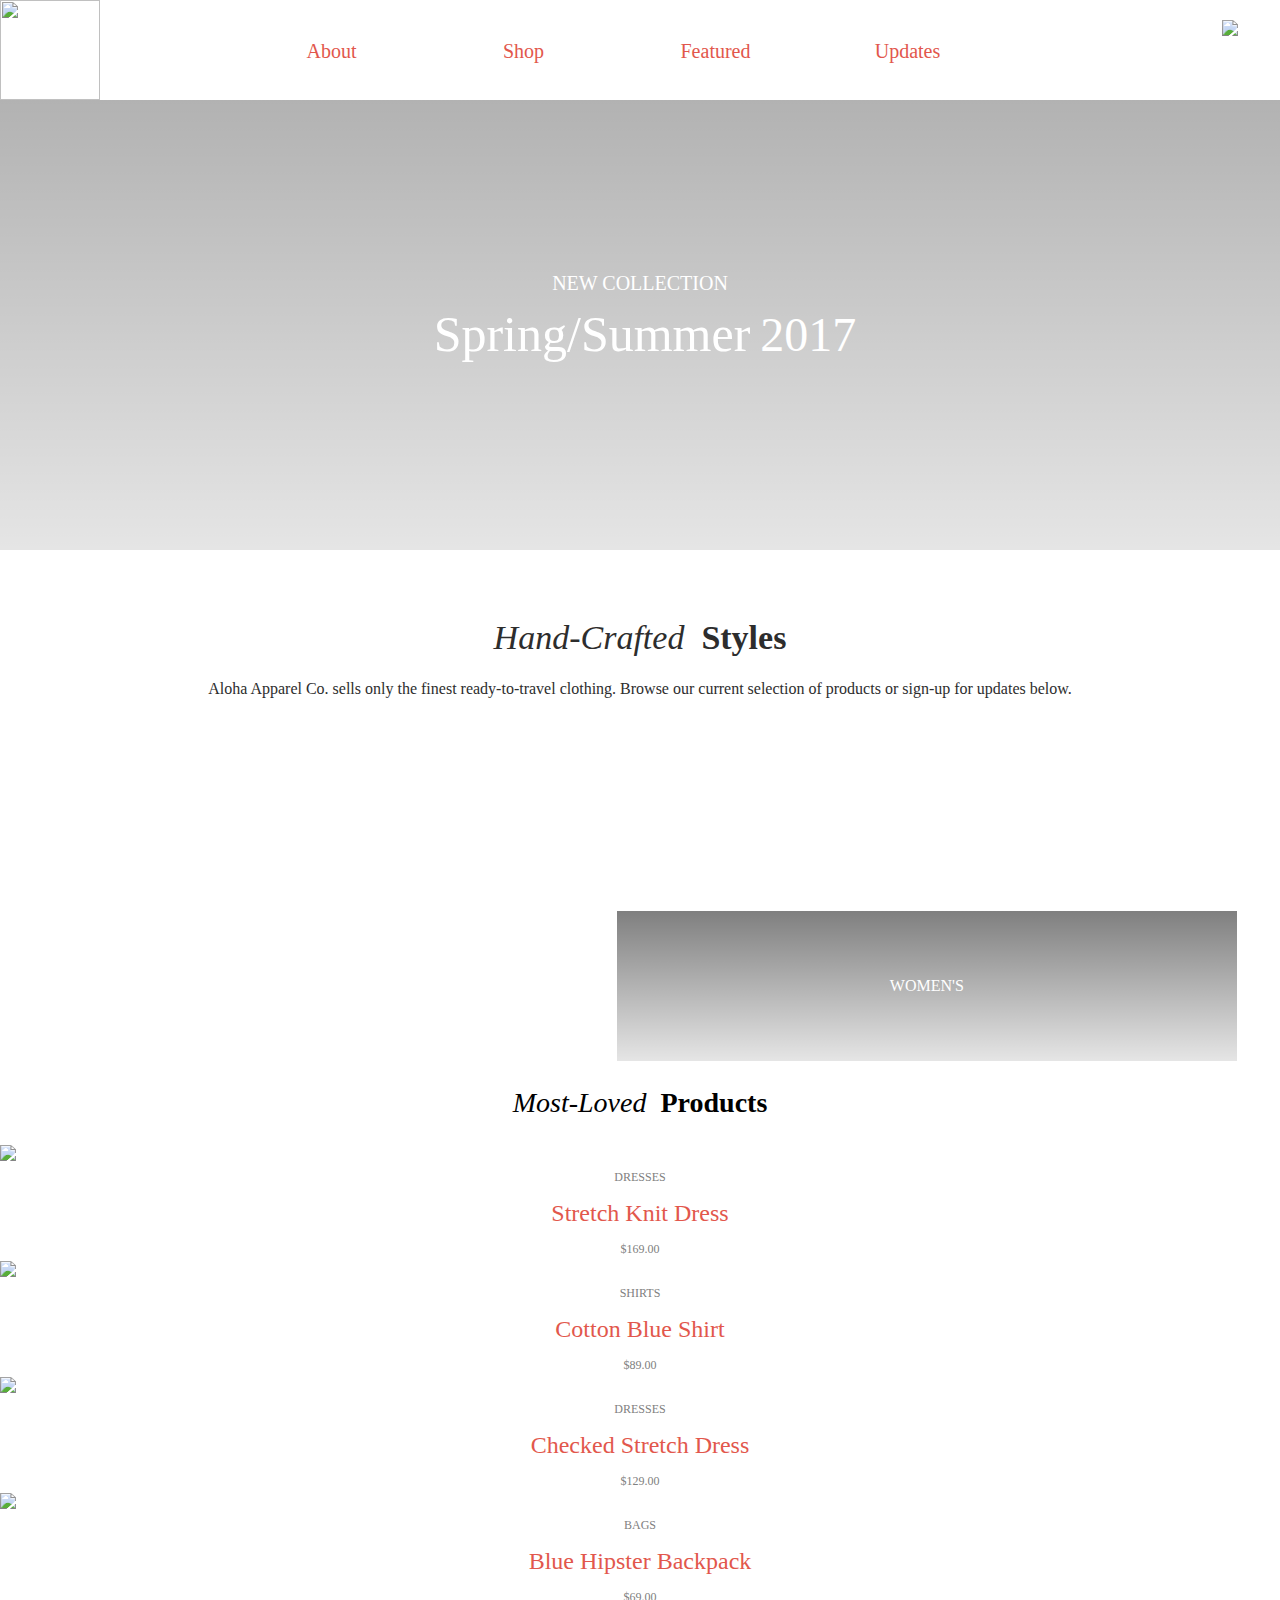
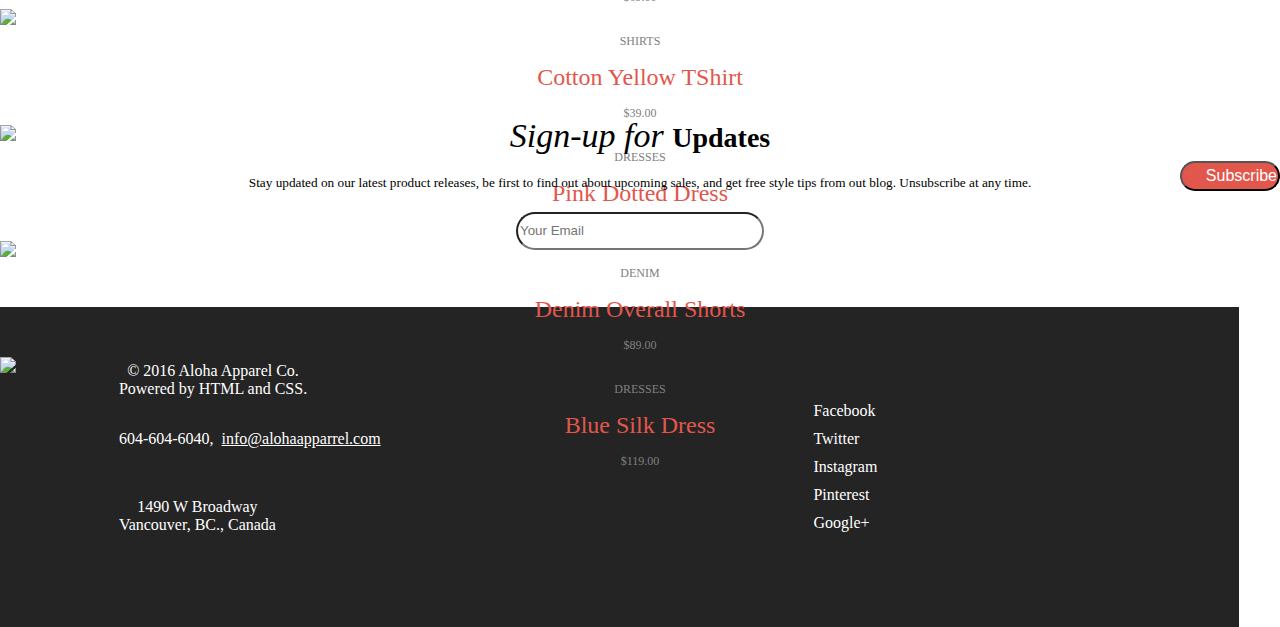
==== index.html @ d0848c4a "Aloha with js" ====
<!DOCTYPE html>

<!--    ('-.                            ('-. .-.   ('-.     
  ( OO ).-.                       ( OO )  /  ( OO ).-. 
  / . --. / ,--.      .-'),-----. ,--. ,--.  / . --. / 
  | \-.  \  |  |.-') ( OO'  .-.  '|  | |  |  | \-.  \  
.-'-'  |  | |  | OO )/   |  | |  ||   .|  |.-'-'  |  | 
 \| |_.'  | |  |`-' |\_) |  |\|  ||       | \| |_.'  | 
  |  .-.  |(|  '---.'  \ |  | |  ||  .-.  |  |  .-.  | 
  |  | |  | |      |    `'  '-'  '|  | |  |  |  | |  | 
  `--' `--' `------'      `-----' `--' `--'  `--' `--' -->
  
<html lang="en">
<head>
  <meta charset="UTF-8">
  <meta name="viewport" content="width=device-width, initial-scale=1.0">
  <meta http-equiv="X-UA-Compatible" content="ie=edge">
  <title>Aloha Supply Co.</title>
  <link href="style.css" rel="stylesheet" type="text/css">
  <link href="fonts/stylesheet.css" rel="stylesheet" type="text/css">
  <script src="https://use.fontawesome.com/11ee5a760a.js"></script>
  <link rel="stylesheet" href="https://unpkg.com/flickity@2/dist/flickity.css">
  
  <div class="flexcontainer">
    <div class="logothumbnail">
      <a href="#"><img src="images/aloha-logo.svg"></a>
    </div>
    <div class="table">
      <ul class="navi">    
        <li><a href="#handtextid">About</a></li>
        <li><a href="#titlepicsnav">Shop</a></li>
        <li><a href="#h3textnav">Featured</a></li>
        <li><a href="#footlink">Updates</a></li>
      </ul>
    </div>
    <div class="cart">
        <a href="#"><img src="images/cart-icon.svg"/></a>
    </div>
  </div>
<div class="container">
  <!-- <img src="images/banner-girl.png"> -->
  <h2>
    <span class="newcollection">NEW COLLECTION</span> 
    <div class="spring-summer-collection">
      <span class="spring-summer-font">Spring/Summer <br></span> 
      <span class="year">2017</span>
    </div>
  </h2>
</div>
<h1>
  <div class="handtext" id="handtextid">
    Hand-Crafted &nbsp;<span class="boldstyle"> Styles</span><br>
  </div>
  <p>Aloha Apparel Co. sells only the finest ready-to-travel clothing. Browse our current selection of products or sign-up for updates below.</p>   
</h1>
</head>

<body> <!-- links -->
<section class="titlepics" id="titlepicsnav"> 
  <div class="catalogue1-2">
    <div class="catalogue1">
      <p>MEN'S</p>
    </div>
    <div class="catalogue2container">
      <div class="catalogue2">
        <p>TRENDS</p>
      </div>
      <div class="catalogue2-1">
        <p>GLASSES</p>
      </div>
    </div>
  </div>
  <div class="catalogue3container"> 
    <div class="catalogue3">
      <p>SALE</p>
    </div> 
    <div class="catalogue3-1">
      <p>BAGS</p>
    </div>
  </div>
  <div class="catalogue1-1">
      <p>WOMEN'S</p>
  </div>
</section>  
<h3>
     <div class= "h3text" id="h3textnav">
          Most-Loved &nbsp;<span class="lovedprods"> Products</span>
    </div>
</h3>
 <div class="main-carousel"> 
      <div class= "carousel-cell">
          <img src="images/stretch-knit-dress.jpg">
          <P>DRESSES<br><span class="clothing">Stretch Knit Dress</span><br>$169.00</P>
      </div>
      <div class="carousel-cell">
          <img src="images/cotton-blue-shirt.jpg">
          <p>SHIRTS<br><span class="clothing">Cotton Blue Shirt</span><br>$89.00</p>
      </div>
      <div class="carousel-cell">
          <img src="images/checked-stretch-dress.jpg">
          <p>DRESSES<br><span class="clothing">Checked Stretch Dress</span><br>$129.00</p>
      </div>
      <div class="carousel-cell">
          <img src="images/blue-hipster-backpack.jpg"> 
          <p>BAGS<br><span class="clothing">Blue Hipster Backpack</span><br>$69.00</p>
      </div>
      <div class="carousel-cell">
        <img src="images/cotton-yellow-tshirt.jpg">
        <p>SHIRTS<br><span class="clothing">Cotton Yellow TShirt</span><br>$39.00</p>
      </div>
      <div class="carousel-cell">
        <img src="images/pink-dotted-dress.jpg"> 
        <p>DRESSES<br><span class="clothing">Pink Dotted Dress</span><br>$99.00</p>
      </div>
      <div class="carousel-cell">
        <img src="images/demin-overall-shorts.jpg">
        <p>DENIM<br><span class="clothing">Denim Overall Shorts</span><br>$89.00</p>
    </div>

    <div class="carousel-cell">
        <img src="images/blue-silk-dress.jpg"> 
        <p>DRESSES<br><span class="clothing">Blue Silk Dress</span><br>$119.00</p>
     </div>
    </div><!-- .main-carousel -->
<h5>
    <div class="h5container">
      <div class="h2-special-text">
      <span class="signup">Sign-up for </span><span class="update">Updates</span>
      </div>
      <p>Stay updated on our latest product releases, be first to find out about upcoming sales, and get free style tips from out blog. Unsubscribe at any time.</p>
    <form>
      <input type="text" name="your email" placeholder="Your Email"/>
    </form>
    <button type="submit">Subscribe</button> 
</h5>

<footer id="footlink">
  <!-- <section id="footlink"> -->
    <div class="other-footer">
      <p class="copywrite">&copy; 2016 Aloha Apparel Co. <br> Powered by HTML and CSS.</p><br>
      <p class="feet">604-604-6040, &nbsp;<a href="info@alohaapprrel.com">info@alohaapparrel.com</a></p><br>
      <p class="feet">1490 W Broadway <br> Vancouver, BC., Canada</p>
    </div>
  
    <ul class="find-us">  <!-- small logos -->
      <li><i class="fa fa-facebook" aria-hidden="true"></i><p class="smedia">Facebook</p><a href="#"></a></li>
      <li><i class="fa fa-twitter" aria-hidden="true"></i><p class="smedia">Twitter</p><a href="#"></a></li>
      <li><i class="fa fa-instagram" aria-hidden="true"></i><p class="smedia">Instagram</p><a href="#"></a></li>
      <li><i class="fa fa-pinterest" aria-hidden="true"></i><p class="smedia">Pinterest</p><a href="#"></a></li>
      <li><i class="fa fa-google-plus" aria-hidden="true"></i><p class="smedia">Google+</p><a href="#"><a></li>
    </ul>
  <!-- </section> -->
</footer>

  <script src="https://ajax.googleapis.com/ajax/libs/jquery/3.2.1/jquery.min.js"></script>
  <script src="https://unpkg.com/flickity@2/dist/flickity.pkgd.min.js"></script>
  <script src="script.js"></script>
  <script src="https://ajax.googleapis.com/ajax/libs/jquery/3.2.1/jquery.min.js"></script>
  <script src="smoothscroll.js"></script>
</body>


</html>
---- style.css ----
@font-face {
  font-family: 'Raleway';
  src: url('Raleway-LightItalic.eot');
  src: url('Raleway-LightItalic.eot?#iefix') format('embedded-opentype'),
      url('Raleway-LightItalic.woff2') format('woff2'),
      url('Raleway-LightItalic.ttf') format('truetype'),
      url('Raleway-LightItalic.svg#Raleway-LightItalic') format('svg');
  font-weight: 300;
  font-style: italic;
}

@font-face {
  font-family: 'Raleway';
  src: url('Raleway-Light.eot');
  src: url('Raleway-Light.eot?#iefix') format('embedded-opentype'),
      url('Raleway-Light.woff2') format('woff2'),
      url('Raleway-Light.ttf') format('truetype'),
      url('Raleway-Light.svg#Raleway-Light') format('svg');
  font-weight: 300;
  font-style: normal;
}

@font-face {
  font-family: 'Raleway';
  src: url('Raleway-Medium.eot');
  src: url('Raleway-Medium.eot?#iefix') format('embedded-opentype'),
      url('Raleway-Medium.woff2') format('woff2'),
      url('Raleway-Medium.ttf') format('truetype'),
      url('Raleway-Medium.svg#Raleway-Medium') format('svg');
  font-weight: 500;
  font-style: normal;
}

@font-face {
  font-family: 'Raleway';
  src: url('Raleway-MediumItalic.eot');
  src: url('Raleway-MediumItalic.eot?#iefix') format('embedded-opentype'),
      url('Raleway-MediumItalic.woff2') format('woff2'),
      url('Raleway-MediumItalic.ttf') format('truetype'),
      url('Raleway-MediumItalic.svg#Raleway-MediumItalic') format('svg');
  font-weight: 500;
  font-style: italic;
}

@font-face {
  font-family: 'Playfair Display';
  src: url('PlayfairDisplay-BoldItalic.eot');
  src: url('PlayfairDisplay-BoldItalic.eot?#iefix') format('embedded-opentype'),
      url('PlayfairDisplay-BoldItalic.woff2') format('woff2'),
      url('PlayfairDisplay-BoldItalic.ttf') format('truetype'),
      url('PlayfairDisplay-BoldItalic.svg#PlayfairDisplay-BoldItalic') format('svg');
  font-weight: bold;
  font-style: italic;
}

@font-face {
  font-family: 'Playfair Display';
  src: url('PlayfairDisplay-Italic.eot');
  src: url('PlayfairDisplay-Italic.eot?#iefix') format('embedded-opentype'),
      url('PlayfairDisplay-Italic.woff2') format('woff2'),
      url('PlayfairDisplay-Italic.ttf') format('truetype'),
      url('PlayfairDisplay-Italic.svg#PlayfairDisplay-Italic') format('svg');
  font-weight: normal;
  font-style: italic;
}

@font-face {
  font-family: 'Playfair Display';
  src: url('PlayfairDisplay-Regular.eot');
  src: url('PlayfairDisplay-Regular.eot?#iefix') format('embedded-opentype'),
      url('PlayfairDisplay-Regular.woff2') format('woff2'),
      url('PlayfairDisplay-Regular.ttf') format('truetype'),
      url('PlayfairDisplay-Regular.svg#PlayfairDisplay-Regular') format('svg');
  font-weight: normal;
  font-style: normal;
}

@font-face {
  font-family: 'Playfair Display';
  src: url('PlayfairDisplay-Bold.eot');
  src: url('PlayfairDisplay-Bold.eot?#iefix') format('embedded-opentype'),
      url('PlayfairDisplay-Bold.woff2') format('woff2'),
      url('PlayfairDisplay-Bold.ttf') format('truetype'),
      url('PlayfairDisplay-Bold.svg#PlayfairDisplay-Bold') format('svg');
  font-weight: bold;
  font-style: normal;
}

body {
  margin: 0;
  border: 0;
}

ul{
  list-style-type: none;
}

.flexcontainer{
    display: flex;
    justify-content: center;
    flex-direction: row;
    align-content: stretch;
    max-width: 599px;
    height: 150px;
    flex-shrink: 1;
    min-width: 300px;
  }

  .logothumbnail a {
    display: flex;
    padding: 0px;
    width: 150px;
    left: 0px;
    margin-right: 100px;
    position: absolute;
    margin-bottom: 10px;
  }
  
  
  .logothumbnail img{
    min-width: 100px;
    width: 100%;
    height: 100px;
    flex-shrink: 1;
    order: 1;
    padding: 0px;
    left: 0px;

  }

.cart img[src="images/cart-icon.svg"] {
  width: 80px;
  padding: 0px;
}


.flexcontainer .cart {
  display: flex;
  align-content: center;
  right: 0px;
  width: 100px;
  margin-left: 250px;
  position: absolute;
  margin-bottom: 10px;
}

.flexcontainer .table {
  display: flex;
  align-self: flex-end;
  justify-content: space-around;
  align-content: stretch;
  flex-grow: 1;
}

.table {
  display: flex;
  justify-content: space-around;
  align-content: stretch;
  align-items: center;
  width: 80%;
  flex-grow: 1;
  position: absolute;
}
  
.navi {
    display: flex;
    justify-content: space-around;
    text-align: center;
    list-style: none;
    padding: 0px;
    border: 0px;
    margin-bottom: 0px;
    max-width: 100%;
    flex-grow: 1;
    margin-top: 10px;
  }
  
.navi li {
    display: flex;
    justify-content: space-around;
    font-family: 'Raleway';
    font-weight: 500;
    font-style: bold;
    font-size: 20px;
    order: 2;
    margin: 10px;
    width: 30%;

  }
  .navi a{
    color:#e2574c;
    text-decoration: none;
  }

button {
  color: white;
  border-radius: 25px;
  background-color: #e2574c;
  width: 100px;
  position: absolute;
  font-size: 1rem;
  right: .01rem;
  padding: .25rem 1.5rem;
  text-align: center;
}

.titlepics {
  display: flex;
  max-width: 599px;
  max-height: auto;
  align-content: stretch;
  justify-content: stretch;
  align-items: stretch;
  flex-wrap: wrap;
  flex-direction: column;
}

.titlepics p {
  font-family: 'Raleway';
  font-weight: 500;
  font-style: bold;
  text-align: center;
  margin: 0;
  color: white;
}

.catalogue1 {
  background: linear-gradient(rgba(0, 0, 0, 0.5), rgba(0, 0, 0, 0.1)), 
             url(images/mens-category.jpg);
  background-size: cover;
  display: flex;
  align-items: center;
  justify-content: center;
  width: 100%;
  height: 150px;
  flex-grow: 1;
  margin-bottom: 5px;
}

.catalogue1-1 {
  background: linear-gradient(rgba(0, 0, 0, 0.5), rgba(0, 0, 0, 0.1)), 
            url(images/womens-category.jpg);
  background-size: cover;
  display: flex;
  justify-content: center;
  align-items: center;
  max-width: 100%;
  height: 150px;
  flex-grow: 1;
  margin-top: 5px;
}


.catalogue2container {
 display: flex;
 flex-direction: row;
 align-content: space-between;
 height: 150px;
}

.catalogue2 {
  background: linear-gradient(rgba(0, 0, 0, 0.5), rgba(0, 0, 0, 0.1)), 
        url(images/trends-category.jpg);
  background-size: cover;
  display: flex; 
  justify-content: center;
  align-items: center;
  margin-right: 5px;
  width: 100%;
  height: 100%;
  flex-grow: 1;
}

.catalogue2-1 {
  background: linear-gradient(rgba(0, 0, 0, 0.5), rgba(0, 0, 0, 0.1)), 
           url(images/glasses-category.jpg);
  background-size: cover;
  display: flex;
  justify-content: center;
  align-items: center;
  margin-left: 5px;
  width: 100%;
  height: 100%;
  flex-grow: 1;
}

.catalogue3container {
  display: flex;
  flex-direction: row;
  align-content: space-between;
  height: 150px;
  margin-top: 5px;

}

.catalogue3 {
  background: linear-gradient(rgba(0, 0, 0, 0.5), rgba(0, 0, 0, 0.1)), 
       url(images/sale-category.jpg);
  background-size: cover;
  display: flex; 
  justify-content: center;
  align-items: center;
  margin-right: 5px;
  width: 100%;
  height: 100%;

}

.catalogue3-1 {
  background: linear-gradient(rgba(0, 0, 0, 0.5), rgba(0, 0, 0, 0.1)), 
       url(images/bags-category.jpg);
  background-size: cover;
  display: flex;
  justify-content: center;
  align-items: center;
  margin-left: 5px;
  width: 100%;
  height: 100%;
}


.container {
  
  /* background: linear-gradient(rgba(0, 0, 0, 0.3), rgba(0, 0, 0, 0.3)); */
  background: linear-gradient(rgba(0, 0, 0, 0.3), rgba(0, 0, 0, 0.1)),
            url(images/banner-girl.png) no-repeat top center,  
            url(images/flower-bkgd.jpg);
  background-size: auto, 300px, cover;
  position: relative;
  display: flex;
  height: 450px;
  max-width: 1280px;
  flex-grow: 2;
  align-content: center;
  align-items: center;
  justify-content: center;
} 

/* .container img[src="images/banner-girl.png"] {
  height: 400px;
  min-width: 150px;
  margin-top: 50px;
  position: static;
} */

.container img {
  max-width: 20%;
  max-height: auto;
}

h1{
  display: flex;
  font-family: 'Playfair Display';
  font-weight: normal;
  font-style: italic;
  font-size: 28px;
  text-align: center;
  align-content: center;
  flex-direction: column;
  justify-content: center;
  margin: 0;
  flex-grow: 2;
  height: 200px;
  width: 100%;
}


.handtext {
  display: flex;
  text-align: center;
  justify-content: center;
  align-content: center;
  padding: 20px;
  color: #2d2d2d;
}


h2{
  display: flex;
  font-family: 'Raleway';
  font-weight: 300;
  font-style: bold;
  align-items: center;
  align-content: center;
  justify-content: center;
  flex-direction: column;
  position: absolute;
  padding: 35px;
  color: white;
  padding-top: 30px;
}

h2 .newcollection {
  display: flex;
  align-content: center;
  justify-content: center;
  font-size: 20px;
  font-weight: 500;
}


h3{
  font-family: 'Playfair Display';
    font-weight: normal;
    font-style: italic;
    text-align: center;
    font-size: 14px;
    line-height: 2;
}

 

.main-carousel {
  height: 500px;
  
}

.carousel-cell p {
  font-family: 'Raleway';
    font-weight: 300;
    font-style: bold;
    text-align: center;
    margin: 0;
    font-size: 12px;
    line-height: 2;
}

.h3text {
  display: flex;
  flex-direction: row;
  justify-content: center;
  font-size: 28px;

}

h3 .lovedprods{
  font-family: 'Playfair Display';
  font-weight: bold;
  font-style: normal;
}

h3 ul{
  display: flex;
  align-content: row;
  font-family: 'Raleway';
  font-weight: 300;
  font-style: normal;
  padding: 0px;
  max-width: 100%;
}

/* h3 ul img {
  max-width: 599px;
  max-height: auto;
} */


.spring-summer-collection {
  display: flex;
  flex-direction: column;
  justify-content: center;
  align-content: center;
}



.spring-summer-font{
    font-family: 'Playfair Display';
    font-weight: normal;
    font-style: normal;
    align-content: center;
    justify-content: center;
    padding: 10px;
    font-size: 2em;
}

h2 .year {
    text-align: center;
    font-family: 'Playfair Display';
    font-weight: normal;
    font-style: normal;
    align-content: center;
    justify-content: center;
    font-size: 2em;
}

.catalogue1, .catalogue2, .catalogue3, p{
  font-family: 'Raleway';
  font-weight: 500;
  font-style: bold;
  text-align: center;

}

p{
    font-family: 'Raleway';
    font-weight: 300;
    font-style: normal;
    text-align: center;
    margin: 0;
}

.boldstyle{
    font-family: 'Playfair Display';
    font-weight: bold;
    font-style: normal;
    font-size: 28px;
}

h1 p {
  font-size: 14px;
  line-height: 1.5em;
  color: #2d2d2d;
}

/* *{
  border-top: 1px solid black;
   border-bottom: 1px solid #ccc;
} */


h5{
    font-family: 'Playfair Display';
    font-weight: normal;
    font-style: italic;
    text-align: center;
    background-image: url(images/wave-bkgd.jpg); 
    background-size: cover;
    position: static;
    height: 250px;
    margin-top: 6px;
    margin-bottom: 6px;
    border: 0px;
}

.h5container {
  display: flex;
  flex-direction: column;
  align-content: center;
  justify-content: center;
  height: 250px;
  line-height: 2;
}

h5 .signup {
  font-family: 'Playfair Display';
  font-weight: bold;
  font-style: italic;
  font-weight: 300;
  font-size: 28px;
}

h5 .update{
  font-family: 'Playfair Display';
  font-weight: bold;
  font-style: normal;
  font-size: 28px;
}

h5 p{
  font-family: 'Raleway';
  font-weight: 300;
  font-style: normal;
}

input{
-webkit-border-radius: 50px;
-moz-border-radius: 50px;
border-radius: 50px;
width: 15rem;
height: 2rem;
margin-top: 15px;
}

.main-carousel p {
  font-family: 'Raleway';
    font-weight: 500;
    font-style: bold;
    text-align: center;
    margin: 0;
    font-size: 12px;
    color: grey;
}
.clothing{
    color:#e2574c;
    font-family: 'Playfair Display';
    font-weight: normal;
    font-style: normal;
    font-size: 24px;
  
}


.copywrite{
  display: flex;
  align-content: center;
  justify-content: center;
  margin: 0;
  border: 0;
}

.feet {
  display: flex;
  align-content: center;
  justify-content: center;
}

footer {
  display: flex;
  flex-direction: column;
  justify-content: center;
  align-items: center;
  background-color: #242424;
}

.find-us {
  display: flex;
  align-content: row;
  justify-content: space-between;
  color: white;
  margin-bottom: 50px;
}

.find-us li {
  display: flex;
  margin: 10px;
  align-content: center;
}

.other-footer {
  margin-top: 50px;
}

.other-footer p {
  color: white;
  font-family: 'Times New Roman', Times, serif;
  font-size: 16px;
}

.other-footer a {
  color: white;
}

.smedia {
  display: none;
}

@media screen and (min-width: 600px) {
  .flexcontainer {
    display: flex;
    align-items: center;
    max-width: 1239px;
    height: 100px;
    flex-shrink: 1;
    min-width: 600px;
  }

  .flexcontainer .logothumbnail img{
    min-width: 80px;
    width: 100%;
    height: 100px;
    flex-shrink: 1;
    order: 1;
    padding: 0px;
    left: 0px;
    top: 0px;
  }

  .logothumbnail a {
    top: 0px;
    width: 100px;
    margin-right: 50px;
    height: 30px;
  }

  .flexcontainer .cart {
    display: flex;
    align-content: center;
    justify-content: center;
    right: 0px;
    top: 0px;
    width: 100px;
    margin-left: 250px;
    position: absolute;
    margin-bottom: 10px;
    margin-top: 20px;
  }
  .cart img[src="images/cart-icon.svg"] {
    width: 60px;
  }

  .cart a {
    height: 40px;
  }

  .flexcontainer .table {
    top: 0px;
    width: 60%;
    margin-top: 20px;
  }
  
  
  .spring-summer-collection {
    width: 1239px;
    display: flex;
    justify-content: center;
    flex-direction: row;
    align-items: center;
  }
  .spring-summer-font{
    font-size: 50px;
    text-align: right;
  }

  .year {
        font-size: 100px;
        text-align: right;
    }
    .titlepics {
    display: flex;
    max-width: 1239px;
    max-height: auto;
    align-content: center;
    flex-direction: row;
    align-items: center;
    flex-wrap: wrap;
    white-space: nowrap;
 }

 .titlepics .catalogue1 {
  background-image: url(images/mens-category.jpg);
  background-size: cover;
  display: flex;
  justify-content: center;
  align-items: center;
  max-width: 49%;
  height: 150px;
  flex-grow: 1;
}



.catalogue1-1 {
  /* background-image: url(images/womens-category.jpg);
  background-size: cover;
  display: flex;
  justify-content: center;
  align-items: center; */
  max-width: 50%;
  height: 150px;
  flex-grow: 1;
}


.catalogue2container {
 display: flex;
 flex-direction: row;
 align-content: space-between;
 height: 150px;
 width: 50%;
 align-items: flex-start;
 margin-bottom: 6px;
 margin-left: 10px;
}

.catalogue2 {
  background-image: url(images/trends-category.jpg);
  background-size: cover;
  display: flex; 
  justify-content: center;
  align-items: center;
  width: 100%;
  height: 100%;
  flex-grow: 1;
}

.catalogue2-1 {
  background-image: url(images/glasses-category.jpg);
  background-size: cover;
  display: flex;
  justify-content: center;
  align-items: center;
  width: 100%;
  height: 100%;
  flex-grow: 1;
}

.catalogue1-2 {
  display: flex;
  flex-wrap: nowrap;
  justify-content: center;
  flex-direction: row;
  width: 100%;
}

.catalogue3container {
  display: flex;
  flex-direction: row;
  align-content: space-between;
  height: 150px;
  width: 49%;
  margin-right: 10px;

}

.catalogue3 {
  background-image: url(images/sale-category.jpg);
  background-size: cover;
  display: flex; 
  justify-content: center;
  align-items: center;
  width: 100%;
  height: 100%;
}

.catalogue3-1 {
  background-image: url(images/bags-category.jpg);
  background-size: cover;
  display: flex;
  justify-content: center;
  align-items: center;
  width: 100%;
  height: 100%;
}

h1 {
  font-size: 34px;
}

h1 p {
  font-size: 16px;
}

.boldstyle {
  font-size: 34px;
}

h5 .signup{
  font-size: 34px;
}



footer {
  display: flex;
  align-content: center;
  justify-content: space-around;
  flex-direction: row;
  max-width: 1239px;

}

.smedia {
  display: block;
}

.find-us {
  display: flex;
  flex-direction: column;
  justify-content: space-between;
  color: white;
  margin-bottom: 50px;
  margin-top: 50px;
  text-align: right;
  max-width: 1239px;
}

.other-footer {
  margin-bottom: 55px;
  margin-top: 55px;
  height: 160px;
  border: 0px;
  padding-bottom: 50px;
  margin-right: 100px;
}

.other-footer p {
  display: flex;
  justify-content: flex-start;
  padding-right: 50px;
  height: 50px;
  
}

.find-us li {
  margin: 5px;
}
 




@media screen and (min-width: 1240px) {

}}
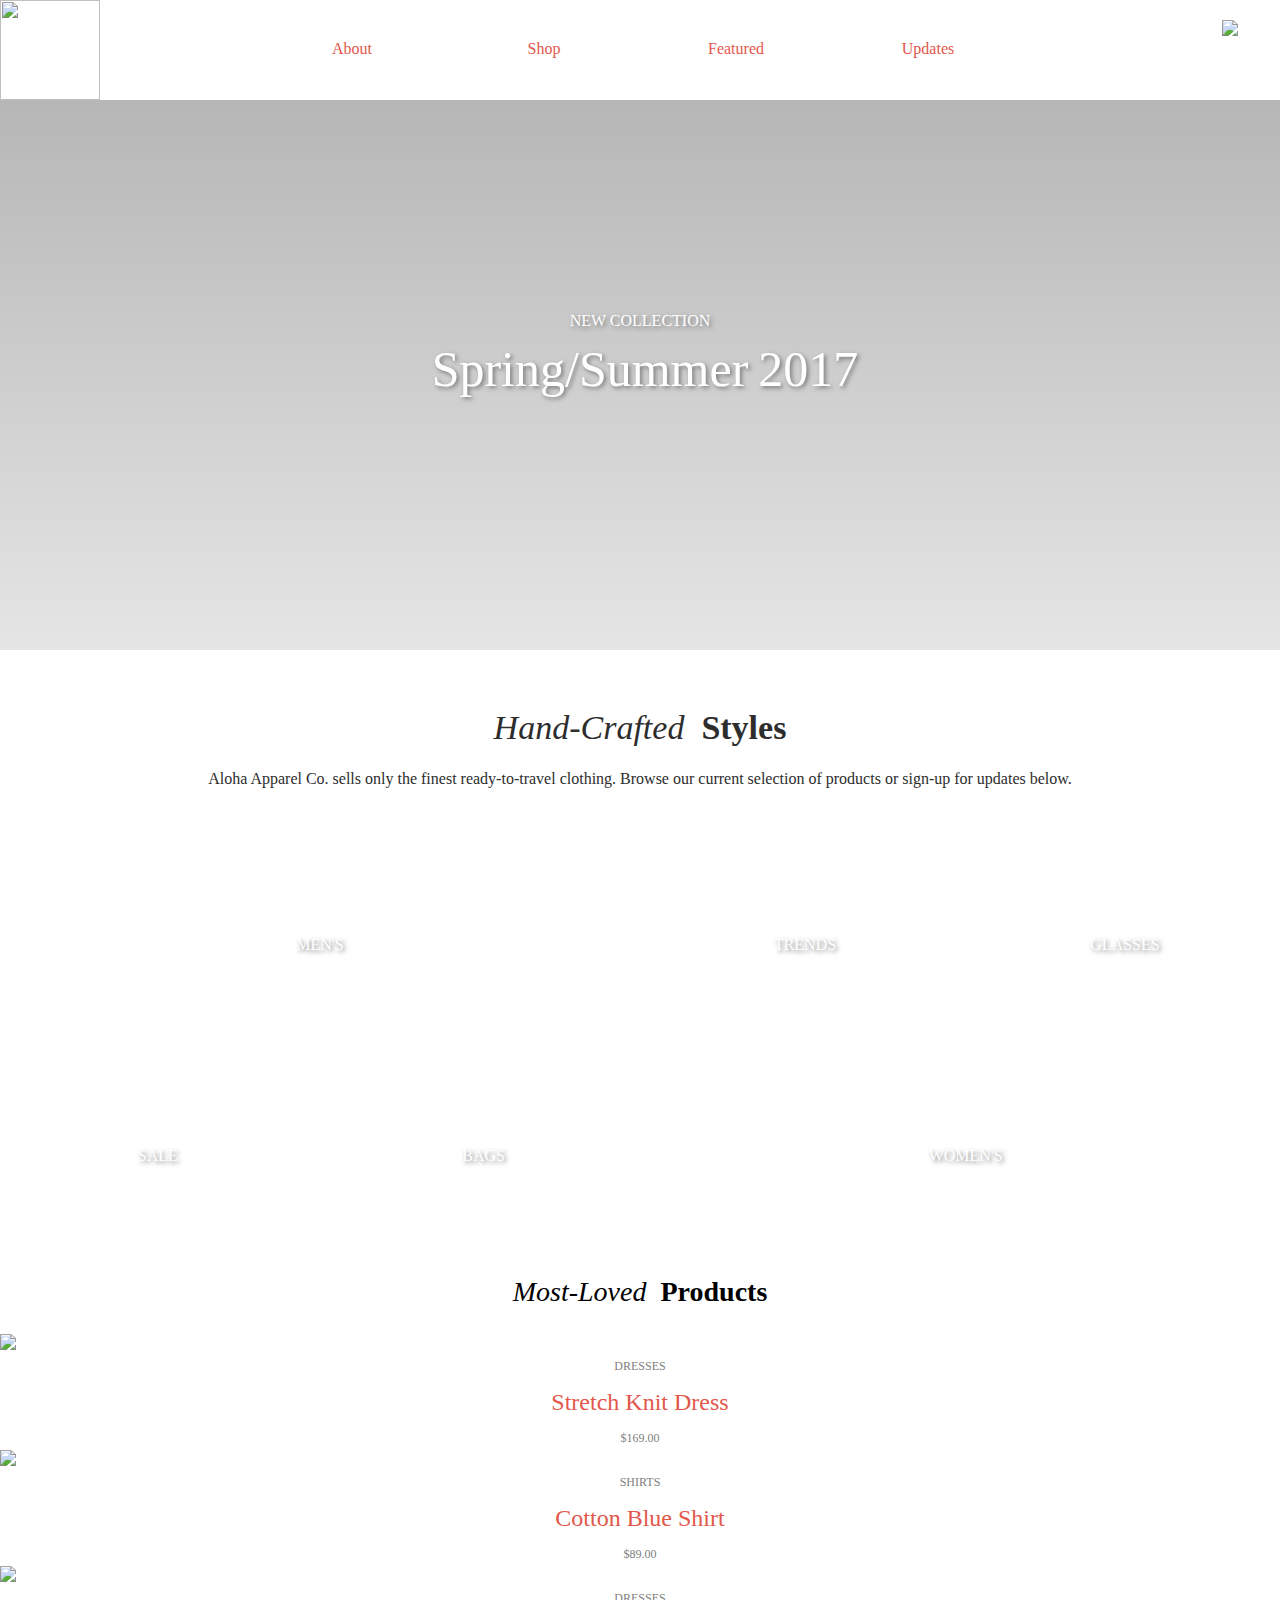
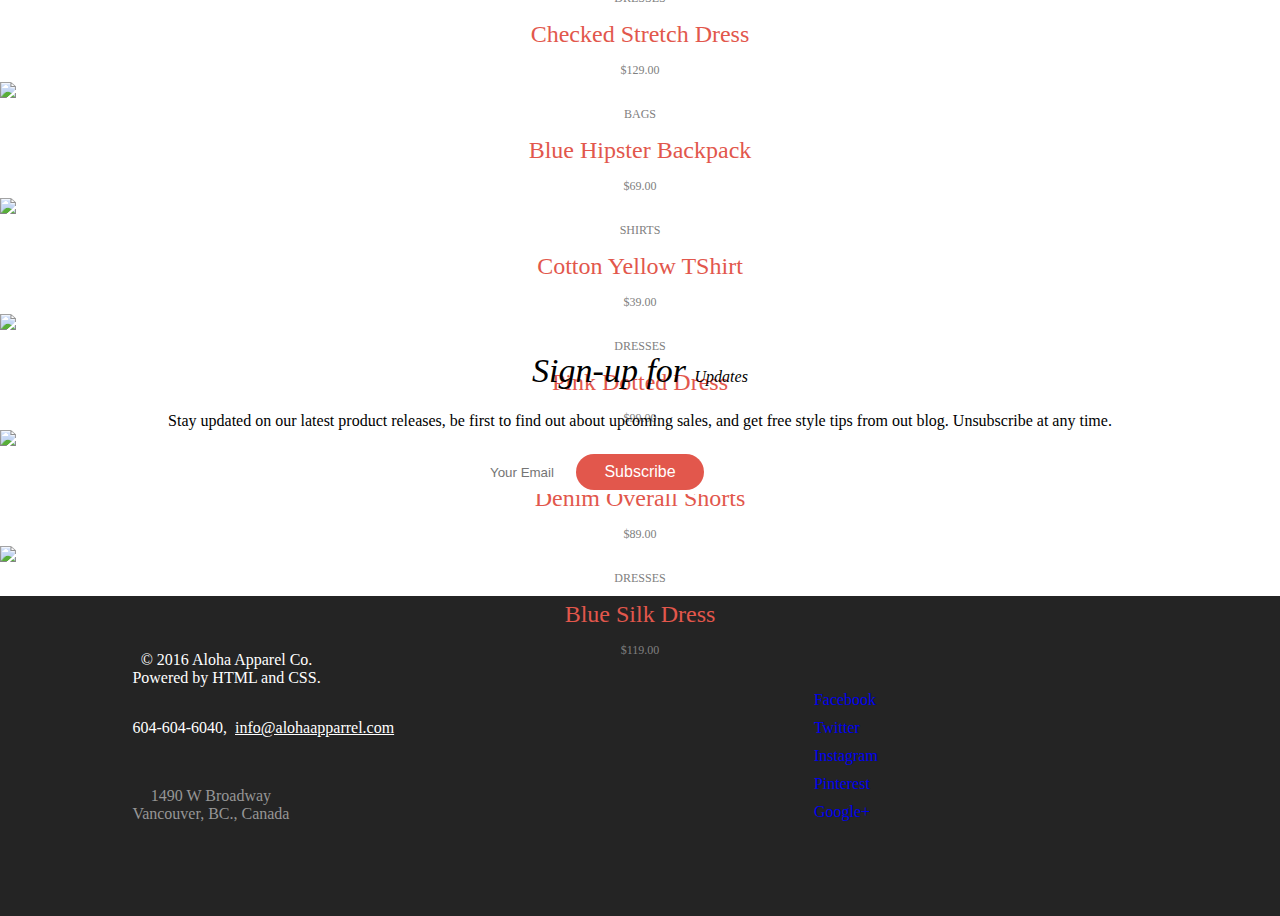
==== commit c778248d: "Touching up the scaling" ====
--- a/index.html
+++ b/index.html
@@ -21,34 +21,35 @@
   <script src="https://use.fontawesome.com/11ee5a760a.js"></script>
   <link rel="stylesheet" href="https://unpkg.com/flickity@2/dist/flickity.css">
   
-  <div class="flexcontainer">
+  <div class="flexcontainer" id="header-nav">
     <div class="logothumbnail">
       <a href="#"><img src="images/aloha-logo.svg"></a>
     </div>
     <div class="table">
       <ul class="navi">    
-        <li><a href="#handtextid">About</a></li>
-        <li><a href="#titlepicsnav">Shop</a></li>
-        <li><a href="#h3textnav">Featured</a></li>
-        <li><a href="#footlink">Updates</a></li>
+        <li><a href="#about">About</a></li>
+        <li><a href="#shop">Shop</a></li>
+        <li><a href="#featured">Featured</a></li>
+        <li><a href="#updates">Updates</a></li>
       </ul>
     </div>
     <div class="cart">
         <a href="#"><img src="images/cart-icon.svg"/></a>
     </div>
   </div>
+
 <div class="container">
   <!-- <img src="images/banner-girl.png"> -->
   <h2>
     <span class="newcollection">NEW COLLECTION</span> 
     <div class="spring-summer-collection">
       <span class="spring-summer-font">Spring/Summer <br></span> 
-      <span class="year">2017</span>
+      <span class="year" id="yearnav">2017</span>
     </div>
   </h2>
 </div>
 <h1>
-  <div class="handtext" id="handtextid">
+  <div class="handtext" id="about">
     Hand-Crafted &nbsp;<span class="boldstyle"> Styles</span><br>
   </div>
   <p>Aloha Apparel Co. sells only the finest ready-to-travel clothing. Browse our current selection of products or sign-up for updates below.</p>   
@@ -56,7 +57,7 @@
 </head>
 
 <body> <!-- links -->
-<section class="titlepics" id="titlepicsnav"> 
+<section class="titlepics" id="shop"> 
   <div class="catalogue1-2">
     <div class="catalogue1">
       <p>MEN'S</p>
@@ -70,6 +71,7 @@
       </div>
     </div>
   </div>
+<div class= "catalogue3-1-1">
   <div class="catalogue3container"> 
     <div class="catalogue3">
       <p>SALE</p>
@@ -78,12 +80,14 @@
       <p>BAGS</p>
     </div>
   </div>
-  <div class="catalogue1-1">
+    <div class="catalogue1-1" id="featuressmoothscroll">
       <p>WOMEN'S</p>
+    </div>
   </div>
+</div>
 </section>  
 <h3>
-     <div class= "h3text" id="h3textnav">
+     <div class= "h3text" id="featured">
           Most-Loved &nbsp;<span class="lovedprods"> Products</span>
     </div>
 </h3>
@@ -122,32 +126,35 @@
         <p>DRESSES<br><span class="clothing">Blue Silk Dress</span><br>$119.00</p>
      </div>
     </div><!-- .main-carousel -->
-<h5>
+    
+  <section class="updates" id="updates">
     <div class="h5container">
       <div class="h2-special-text">
       <span class="signup">Sign-up for </span><span class="update">Updates</span>
-      </div>
+    </div>
       <p>Stay updated on our latest product releases, be first to find out about upcoming sales, and get free style tips from out blog. Unsubscribe at any time.</p>
-    <form>
-      <input type="text" name="your email" placeholder="Your Email"/>
+    <form id="emailbox">
+      <input type="text" name="your email" id="enteremail" placeholder="Your Email"/>
+      <button type="submit" id="subbutton">Subscribe</button> 
     </form>
-    <button type="submit">Subscribe</button> 
-</h5>
+    <!-- <button type="submit">Subscribe</button>  -->
+  </section>
+  
 
 <footer id="footlink">
   <!-- <section id="footlink"> -->
     <div class="other-footer">
       <p class="copywrite">&copy; 2016 Aloha Apparel Co. <br> Powered by HTML and CSS.</p><br>
       <p class="feet">604-604-6040, &nbsp;<a href="info@alohaapprrel.com">info@alohaapparrel.com</a></p><br>
-      <p class="feet">1490 W Broadway <br> Vancouver, BC., Canada</p>
+      <p id="coloredfeet">1490 W Broadway <br> Vancouver, BC., Canada</p>
     </div>
   
     <ul class="find-us">  <!-- small logos -->
-      <li><i class="fa fa-facebook" aria-hidden="true"></i><p class="smedia">Facebook</p><a href="#"></a></li>
-      <li><i class="fa fa-twitter" aria-hidden="true"></i><p class="smedia">Twitter</p><a href="#"></a></li>
-      <li><i class="fa fa-instagram" aria-hidden="true"></i><p class="smedia">Instagram</p><a href="#"></a></li>
-      <li><i class="fa fa-pinterest" aria-hidden="true"></i><p class="smedia">Pinterest</p><a href="#"></a></li>
-      <li><i class="fa fa-google-plus" aria-hidden="true"></i><p class="smedia">Google+</p><a href="#"><a></li>
+      <li><a href="#"><i class="fa fa-facebook" aria-hidden="true"></i><p class="smedia">Facebook</p></a></li>
+      <li><a href="#"><i class="fa fa-twitter" aria-hidden="true"></i><p class="smedia">Twitter</p></a></li>
+      <li><a href="#"><i class="fa fa-instagram" aria-hidden="true"></i><p class="smedia">Instagram</p></a></li>
+      <li><a href="#"><i class="fa fa-pinterest" aria-hidden="true"></i><p class="smedia">Pinterest</p></a></li>
+      <li><a href="#"><i class="fa fa-google-plus" aria-hidden="true"></i><p class="smedia">Google+</p><a></li>
     </ul>
   <!-- </section> -->
 </footer>
--- a/style.css
+++ b/style.css
@@ -100,10 +100,16 @@
     justify-content: center;
     flex-direction: row;
     align-content: stretch;
-    max-width: 599px;
+    max-width: 100vw;
+    width: 100%;
     height: 150px;
     flex-shrink: 1;
     min-width: 300px;
+    position: fixed;
+    overflow: hidden;
+    background-color: white;
+    top: 0;
+    z-index: 10;
   }
 
   .logothumbnail a {
@@ -129,8 +135,8 @@
   }
 
 .cart img[src="images/cart-icon.svg"] {
-  width: 80px;
-  padding: 0px;
+  width: 70px;
+  padding-top: 20px;
 }
 
 
@@ -169,6 +175,7 @@
     list-style: none;
     padding: 0px;
     border: 0px;
+    border-top: 1px solid #999;
     margin-bottom: 0px;
     max-width: 100%;
     flex-grow: 1;
@@ -181,33 +188,24 @@
     font-family: 'Raleway';
     font-weight: 500;
     font-style: bold;
-    font-size: 20px;
+    font-size: 16px;
     order: 2;
     margin: 10px;
     width: 30%;
-
   }
   .navi a{
     color:#e2574c;
     text-decoration: none;
   }
 
-button {
-  color: white;
-  border-radius: 25px;
-  background-color: #e2574c;
-  width: 100px;
-  position: absolute;
-  font-size: 1rem;
-  right: .01rem;
-  padding: .25rem 1.5rem;
-  text-align: center;
-}
+  .navi a:hover  {
+    color: (rgba(0, 0, 0, 1.0), rgba(0, 0, 0, 1.0))
+  }
+
 
 .titlepics {
   display: flex;
   max-width: 599px;
-  max-height: auto;
   align-content: stretch;
   justify-content: stretch;
   align-items: stretch;
@@ -222,12 +220,14 @@
   text-align: center;
   margin: 0;
   color: white;
+  text-shadow: 2px 2px 4px hsla(0,0%,39%,.8)
 }
 
 .catalogue1 {
   background: linear-gradient(rgba(0, 0, 0, 0.5), rgba(0, 0, 0, 0.1)), 
              url(images/mens-category.jpg);
   background-size: cover;
+  background-position: center;
   display: flex;
   align-items: center;
   justify-content: center;
@@ -241,6 +241,7 @@
   background: linear-gradient(rgba(0, 0, 0, 0.5), rgba(0, 0, 0, 0.1)), 
             url(images/womens-category.jpg);
   background-size: cover;
+  background-position: center;
   display: flex;
   justify-content: center;
   align-items: center;
@@ -262,6 +263,7 @@
   background: linear-gradient(rgba(0, 0, 0, 0.5), rgba(0, 0, 0, 0.1)), 
         url(images/trends-category.jpg);
   background-size: cover;
+  background-position: center;
   display: flex; 
   justify-content: center;
   align-items: center;
@@ -275,6 +277,7 @@
   background: linear-gradient(rgba(0, 0, 0, 0.5), rgba(0, 0, 0, 0.1)), 
            url(images/glasses-category.jpg);
   background-size: cover;
+  background-position: center;
   display: flex;
   justify-content: center;
   align-items: center;
@@ -297,6 +300,7 @@
   background: linear-gradient(rgba(0, 0, 0, 0.5), rgba(0, 0, 0, 0.1)), 
        url(images/sale-category.jpg);
   background-size: cover;
+  background-position: center;
   display: flex; 
   justify-content: center;
   align-items: center;
@@ -310,6 +314,7 @@
   background: linear-gradient(rgba(0, 0, 0, 0.5), rgba(0, 0, 0, 0.1)), 
        url(images/bags-category.jpg);
   background-size: cover;
+  background-position: center;
   display: flex;
   justify-content: center;
   align-items: center;
@@ -323,30 +328,19 @@
   
   /* background: linear-gradient(rgba(0, 0, 0, 0.3), rgba(0, 0, 0, 0.3)); */
   background: linear-gradient(rgba(0, 0, 0, 0.3), rgba(0, 0, 0, 0.1)),
-            url(images/banner-girl.png) no-repeat top center,  
+            url(images/banner-girl.png) no-repeat top center, 
             url(images/flower-bkgd.jpg);
   background-size: auto, 300px, cover;
   position: relative;
   display: flex;
-  height: 450px;
-  max-width: 1280px;
+  height: 600px;
+  max-width: 2000px;
   flex-grow: 2;
   align-content: center;
   align-items: center;
   justify-content: center;
+  margin-top: 50px;
 } 
-
-/* .container img[src="images/banner-girl.png"] {
-  height: 400px;
-  min-width: 150px;
-  margin-top: 50px;
-  position: static;
-} */
-
-.container img {
-  max-width: 20%;
-  max-height: auto;
-}
 
 h1{
   display: flex;
@@ -371,6 +365,7 @@
   justify-content: center;
   align-content: center;
   padding: 20px;
+  padding-top: 0px;
   color: #2d2d2d;
 }
 
@@ -386,19 +381,21 @@
   flex-direction: column;
   position: absolute;
   padding: 35px;
+  padding-top: 55px;
   color: white;
-  padding-top: 30px;
-}
-
+  text-shadow: 2px 2px 4px hsla(0,0%,39%,.8)
+}
+
+/* new collection (spring/summer) */
 h2 .newcollection {
   display: flex;
   align-content: center;
   justify-content: center;
-  font-size: 20px;
+  font-size: 16px;
   font-weight: 500;
 }
 
-
+/* most loved products */
 h3{
   font-family: 'Playfair Display';
     font-weight: normal;
@@ -471,7 +468,7 @@
     align-content: center;
     justify-content: center;
     padding: 10px;
-    font-size: 2em;
+    font-size: 34px;
 }
 
 h2 .year {
@@ -481,7 +478,7 @@
     font-style: normal;
     align-content: center;
     justify-content: center;
-    font-size: 2em;
+    font-size: 34px;
 }
 
 .catalogue1, .catalogue2, .catalogue3, p{
@@ -519,15 +516,17 @@
 } */
 
 
-h5{
+.updates {
     font-family: 'Playfair Display';
     font-weight: normal;
     font-style: italic;
     text-align: center;
     background-image: url(images/wave-bkgd.jpg); 
     background-size: cover;
+    background-position: 100%, 100%;
+    background-repeat: no-repeat;
     position: static;
-    height: 250px;
+    height: 350px;
     margin-top: 6px;
     margin-bottom: 6px;
     border: 0px;
@@ -538,7 +537,7 @@
   flex-direction: column;
   align-content: center;
   justify-content: center;
-  height: 250px;
+  height: 350px;
   line-height: 2;
 }
 
@@ -562,15 +561,51 @@
   font-weight: 300;
   font-style: normal;
 }
-
-input{
+/* email-form */
+#emailbox {
+  display: flex;
+  justify-content:center;
+  align-content: center;
+  flex-direction: row;
+  max-width: 100%;
+}
+
+#enteremail {
 -webkit-border-radius: 50px;
 -moz-border-radius: 50px;
 border-radius: 50px;
-width: 15rem;
-height: 2rem;
+width: 50%;
+max-width: 300px;
+min-width: 250px;
+height: 2.5rem;
 margin-top: 15px;
-}
+position: absolute;
+border: 0;
+
+}
+
+input:focus{
+  outline: none;
+}
+
+#subbutton {
+  color: white;
+  border-radius: 25px;
+  background-color: #e2574c;
+  width: 8rem;
+  height: 2.2rem;
+  position: relative;
+  font-size: 1rem;
+  margin-top: 21px;
+  right: 0px;
+  border: 0;
+  bottom: 3.5px;
+}
+
+button:focus {
+  outline: none;
+}
+
 
 .main-carousel p {
   font-family: 'Raleway';
@@ -613,18 +648,28 @@
   background-color: #242424;
 }
 
+footer a:hover {
+  color:#e2574c;
+}
+
 .find-us {
   display: flex;
   align-content: row;
   justify-content: space-between;
   color: white;
   margin-bottom: 50px;
+  padding: 0px;
+}
+
+.find-us ul {
+  display: flex;
 }
 
 .find-us li {
   display: flex;
   margin: 10px;
   align-content: center;
+  flex-direction: row;
 }
 
 .other-footer {
@@ -641,6 +686,10 @@
   color: white;
 }
 
+#coloredfeet  {
+  color: #969696;
+}
+
 .smedia {
   display: none;
 }
@@ -649,7 +698,7 @@
   .flexcontainer {
     display: flex;
     align-items: center;
-    max-width: 1239px;
+    max-width: 2000px;
     height: 100px;
     flex-shrink: 1;
     min-width: 600px;
@@ -671,6 +720,10 @@
     width: 100px;
     margin-right: 50px;
     height: 30px;
+  }
+
+  .navi {
+    border-top: none;
   }
 
   .flexcontainer .cart {
@@ -687,6 +740,7 @@
   }
   .cart img[src="images/cart-icon.svg"] {
     width: 60px;
+    padding-top: 0px;
   }
 
   .cart a {
@@ -701,7 +755,7 @@
   
   
   .spring-summer-collection {
-    width: 1239px;
+    max-width: 1239px;
     display: flex;
     justify-content: center;
     flex-direction: row;
@@ -712,14 +766,14 @@
     text-align: right;
   }
 
-  .year {
-        font-size: 100px;
+  #yearnav {
+        font-size: 50px;
         text-align: right;
     }
     .titlepics {
     display: flex;
-    max-width: 1239px;
-    max-height: auto;
+    max-width: 1800px;
+    height: 25em;
     align-content: center;
     flex-direction: row;
     align-items: center;
@@ -733,21 +787,21 @@
   display: flex;
   justify-content: center;
   align-items: center;
-  max-width: 49%;
-  height: 150px;
+  max-width: 50%;
+  height: 200px;
   flex-grow: 1;
 }
 
 
 
-.catalogue1-1 {
-  /* background-image: url(images/womens-category.jpg);
-  background-size: cover;
-  display: flex;
-  justify-content: center;
-  align-items: center; */
-  max-width: 50%;
-  height: 150px;
+.titlepics .catalogue1-1 {
+  background-image: url(images/womens-category.jpg);
+  background-size: cover;
+  display: flex;
+  justify-content: center;
+  align-items: center;
+  width: 49%;
+  height: 200px;
   flex-grow: 1;
 }
 
@@ -756,11 +810,12 @@
  display: flex;
  flex-direction: row;
  align-content: space-between;
- height: 150px;
+ height: 200px;
  width: 50%;
  align-items: flex-start;
  margin-bottom: 6px;
  margin-left: 10px;
+ flex-grow: 1;
 }
 
 .catalogue2 {
@@ -793,13 +848,22 @@
   width: 100%;
 }
 
+.catalogue3-1-1 {
+  display: flex;
+  flex-wrap: nowrap;
+  justify-content: center;
+  flex-direction: row;
+  width: 100%;
+}
+
 .catalogue3container {
   display: flex;
   flex-direction: row;
   align-content: space-between;
-  height: 150px;
-  width: 49%;
+  height: 200px;
+  width: 50%;
   margin-right: 10px;
+  flex-grow:1;
 
 }
 
@@ -835,7 +899,8 @@
   font-size: 34px;
 }
 
-h5 .signup{
+
+ .signup{
   font-size: 34px;
 }
 
@@ -846,12 +911,12 @@
   align-content: center;
   justify-content: space-around;
   flex-direction: row;
-  max-width: 1239px;
+  max-width: 2000px;
 
 }
 
 .smedia {
-  display: block;
+  display: inline-block;
 }
 
 .find-us {
@@ -863,6 +928,7 @@
   margin-top: 50px;
   text-align: right;
   max-width: 1239px;
+  left: 0;
 }
 
 .other-footer {
@@ -892,4 +958,4 @@
 
 @media screen and (min-width: 1240px) {
 
-}}+  }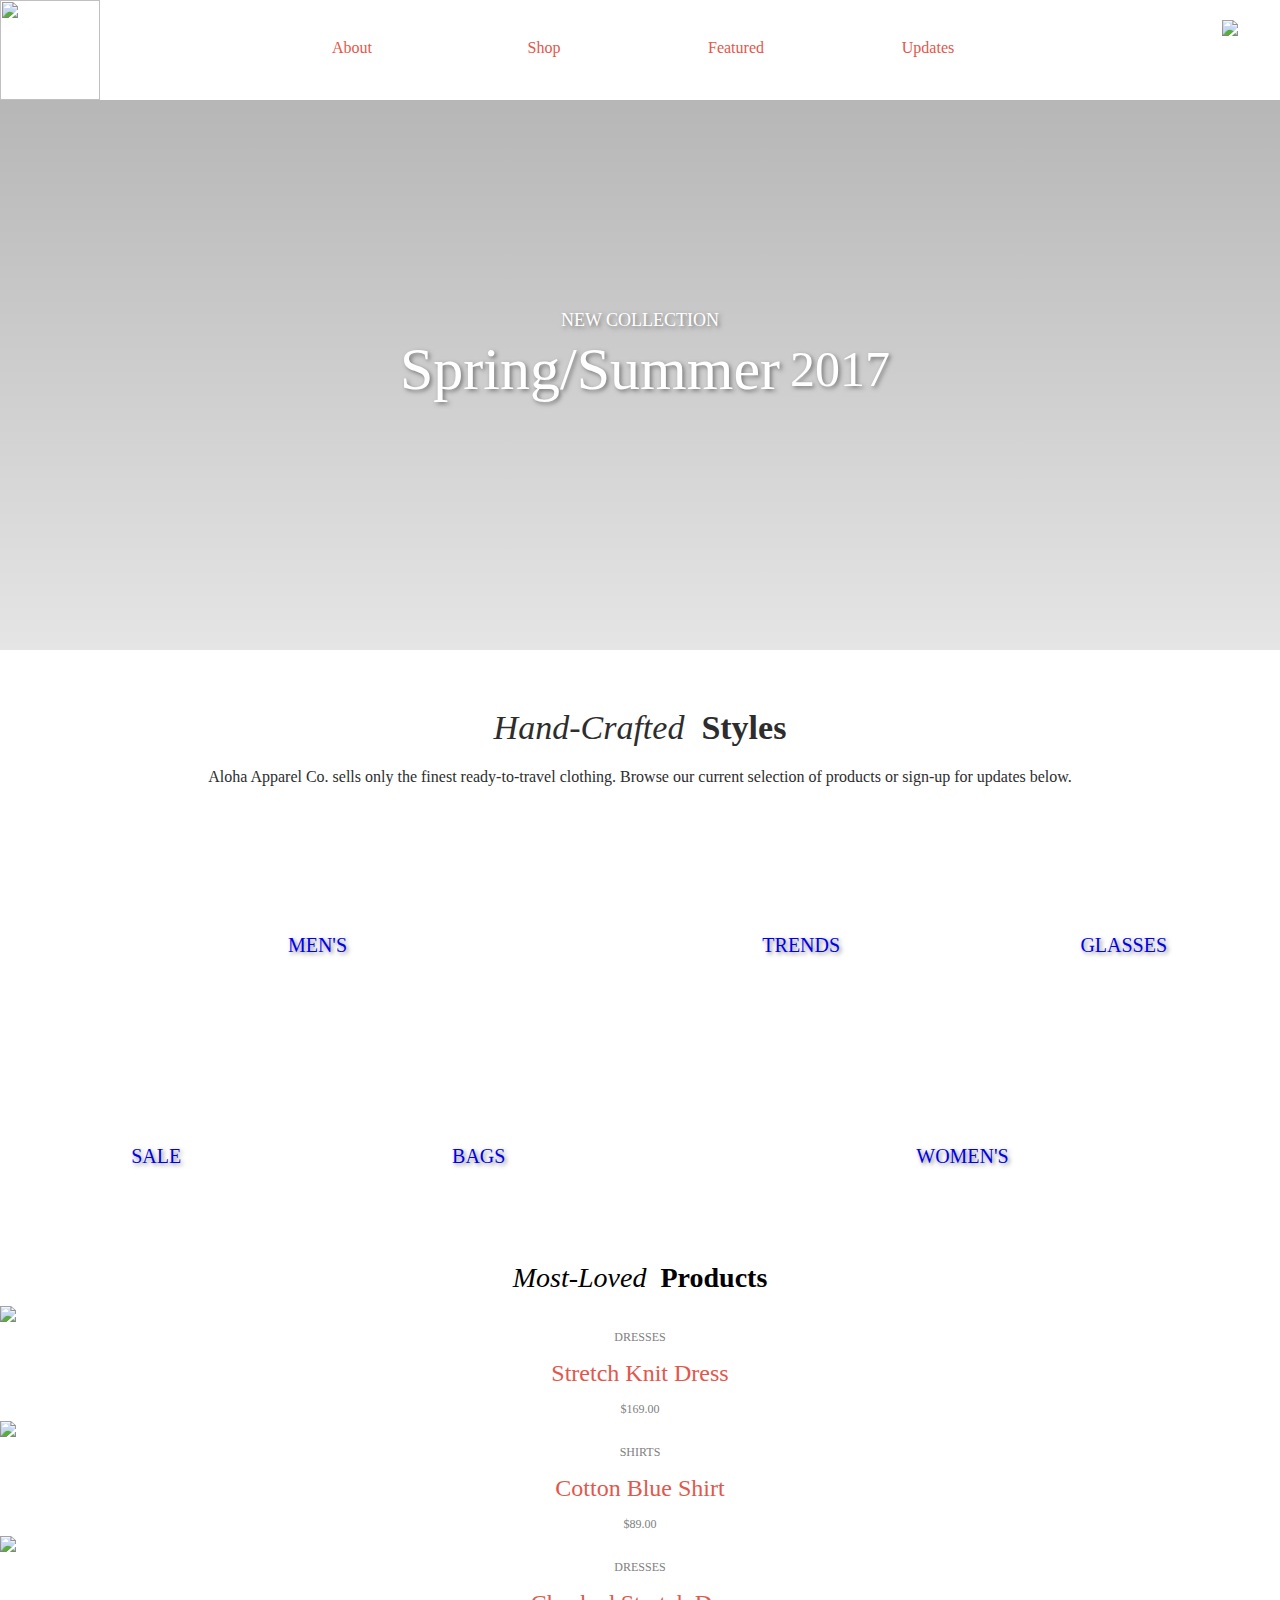
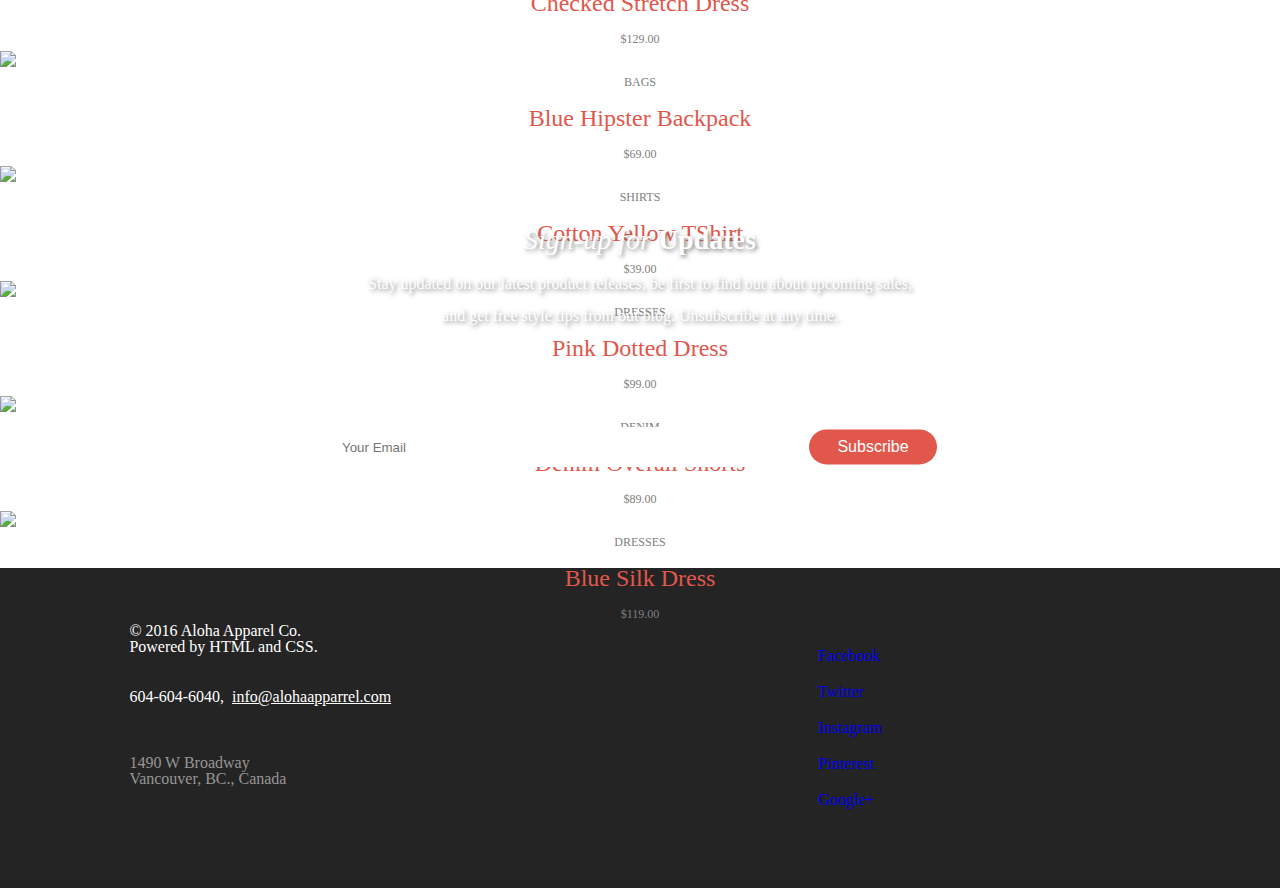
==== commit 7c0c6d41: "link hovers added and footer positioning altered" ====
--- a/index.html
+++ b/index.html
@@ -60,28 +60,28 @@
 <section class="titlepics" id="shop"> 
   <div class="catalogue1-2">
     <div class="catalogue1">
-      <p>MEN'S</p>
+      <p><a href="#">MEN'S</a></p>
     </div>
     <div class="catalogue2container">
       <div class="catalogue2">
-        <p>TRENDS</p>
+        <p><a href="#">TRENDS</a></p>
       </div>
       <div class="catalogue2-1">
-        <p>GLASSES</p>
+        <p><a href="#">GLASSES</a></p>
       </div>
     </div>
   </div>
 <div class= "catalogue3-1-1">
   <div class="catalogue3container"> 
     <div class="catalogue3">
-      <p>SALE</p>
+      <p><a href="#">SALE</a></p>
     </div> 
     <div class="catalogue3-1">
-      <p>BAGS</p>
+      <p><a href="#">BAGS</a></p>
     </div>
   </div>
     <div class="catalogue1-1" id="featuressmoothscroll">
-      <p>WOMEN'S</p>
+      <p><a href="#">WOMEN'S</a></p>
     </div>
   </div>
 </div>
@@ -130,9 +130,9 @@
   <section class="updates" id="updates">
     <div class="h5container">
       <div class="h2-special-text">
-      <span class="signup">Sign-up for </span><span class="update">Updates</span>
+      <span id="signup">Sign-up for </span><span id="update">Updates</span>
     </div>
-      <p>Stay updated on our latest product releases, be first to find out about upcoming sales, and get free style tips from out blog. Unsubscribe at any time.</p>
+      <p>Stay updated on our latest product releases, be first to find out about upcoming sales,<span class="csslinebreak"> and get free style tips from out blog. Unsubscribe at any time.</p></span>
     <form id="emailbox">
       <input type="text" name="your email" id="enteremail" placeholder="Your Email"/>
       <button type="submit" id="subbutton">Subscribe</button> 
@@ -150,11 +150,11 @@
     </div>
   
     <ul class="find-us">  <!-- small logos -->
-      <li><a href="#"><i class="fa fa-facebook" aria-hidden="true"></i><p class="smedia">Facebook</p></a></li>
-      <li><a href="#"><i class="fa fa-twitter" aria-hidden="true"></i><p class="smedia">Twitter</p></a></li>
-      <li><a href="#"><i class="fa fa-instagram" aria-hidden="true"></i><p class="smedia">Instagram</p></a></li>
-      <li><a href="#"><i class="fa fa-pinterest" aria-hidden="true"></i><p class="smedia">Pinterest</p></a></li>
-      <li><a href="#"><i class="fa fa-google-plus" aria-hidden="true"></i><p class="smedia">Google+</p><a></li>
+      <li><a href="#"><i class="fa fa-facebook" aria-hidden="true"></i><p class="smedia">&nbsp; Facebook</p></a></li>
+      <li><a href="#"><i class="fa fa-twitter" aria-hidden="true"></i><p class="smedia">&nbsp; Twitter</p></a></li>
+      <li><a href="#"><i class="fa fa-instagram" aria-hidden="true"></i><p class="smedia">&nbsp; Instagram</p></a></li>
+      <li><a href="#"><i class="fa fa-pinterest" aria-hidden="true"></i><p class="smedia">&nbsp; Pinterest</p></a></li>
+      <li><a href="#"><i class="fa fa-google-plus" aria-hidden="true"></i><p class="smedia">&nbsp; Google+</p><a></li>
     </ul>
   <!-- </section> -->
 </footer>
--- a/style.css
+++ b/style.css
@@ -1,94 +1,140 @@
+/* http://meyerweb.com/eric/tools/css/reset/ 
+   v2.0 | 20110126
+   License: none (public domain)
+*/
+
+html, body, div, span, applet, object, iframe,
+h1, h2, h3, h4, h5, h6, p, blockquote, pre,
+a, abbr, acronym, address, big, cite, code,
+del, dfn, em, img, ins, kbd, q, s, samp,
+small, strike, strong, sub, sup, tt, var,
+b, u, i, center,
+dl, dt, dd, ol, ul, li,
+fieldset, form, label, legend,
+table, caption, tbody, tfoot, thead, tr, th, td,
+article, aside, canvas, details, embed, 
+figure, figcaption, footer, header, hgroup, 
+menu, nav, output, ruby, section, summary,
+time, mark, audio, video {
+	margin: 0;
+	padding: 0;
+	border: 0;
+	font-size: 100%;
+	font: inherit;
+	vertical-align: baseline;
+}
+/* HTML5 display-role reset for older browsers */
+article, aside, details, figcaption, figure, 
+footer, header, hgroup, menu, nav, section {
+	display: block;
+}
+body {
+	line-height: 1;
+}
+ol, ul {
+	list-style: none;
+}
+blockquote, q {
+	quotes: none;
+}
+blockquote:before, blockquote:after,
+q:before, q:after {
+	content: '';
+	content: none;
+}
+table {
+	border-collapse: collapse;
+	border-spacing: 0;
+}
+
+/* end of css reset */
+
 @font-face {
   font-family: 'Raleway';
-  src: url('Raleway-LightItalic.eot');
-  src: url('Raleway-LightItalic.eot?#iefix') format('embedded-opentype'),
-      url('Raleway-LightItalic.woff2') format('woff2'),
-      url('Raleway-LightItalic.ttf') format('truetype'),
-      url('Raleway-LightItalic.svg#Raleway-LightItalic') format('svg');
+  src: url('fonts/Raleway-LightItalic.eot');
+  src: url('fonts/Raleway-LightItalic.eot?#iefix') format('embedded-opentype'),
+      url('fonts/Raleway-LightItalic.woff2') format('woff2'),
+      url('fonts/Raleway-LightItalic.ttf') format('truetype'),
+      url('fonts/Raleway-LightItalic.svg#Raleway-LightItalic') format('svg');
   font-weight: 300;
   font-style: italic;
 }
 
 @font-face {
   font-family: 'Raleway';
-  src: url('Raleway-Light.eot');
-  src: url('Raleway-Light.eot?#iefix') format('embedded-opentype'),
-      url('Raleway-Light.woff2') format('woff2'),
-      url('Raleway-Light.ttf') format('truetype'),
-      url('Raleway-Light.svg#Raleway-Light') format('svg');
+  src: url('fonts/Raleway-Light.eot');
+  src: url('fonts/Raleway-Light.eot?#iefix') format('embedded-opentype'),
+      url('fonts/Raleway-Light.woff2') format('woff2'),
+      url('fonts/Raleway-Light.ttf') format('truetype'),
+      url('fonts/Raleway-Light.svg#Raleway-Light') format('svg');
   font-weight: 300;
   font-style: normal;
 }
 
 @font-face {
   font-family: 'Raleway';
-  src: url('Raleway-Medium.eot');
-  src: url('Raleway-Medium.eot?#iefix') format('embedded-opentype'),
-      url('Raleway-Medium.woff2') format('woff2'),
-      url('Raleway-Medium.ttf') format('truetype'),
-      url('Raleway-Medium.svg#Raleway-Medium') format('svg');
+  src: url('fonts/Raleway-Medium.eot');
+  src: url('fonts/Raleway-Medium.eot?#iefix') format('embedded-opentype'),
+      url('fonts/Raleway-Medium.woff2') format('woff2'),
+      url('fonts/Raleway-Medium.ttf') format('truetype'),
+      url('fonts/Raleway-Medium.svg#Raleway-Medium') format('svg');
   font-weight: 500;
   font-style: normal;
 }
 
 @font-face {
   font-family: 'Raleway';
-  src: url('Raleway-MediumItalic.eot');
-  src: url('Raleway-MediumItalic.eot?#iefix') format('embedded-opentype'),
-      url('Raleway-MediumItalic.woff2') format('woff2'),
-      url('Raleway-MediumItalic.ttf') format('truetype'),
-      url('Raleway-MediumItalic.svg#Raleway-MediumItalic') format('svg');
+  src: url('fonts/Raleway-MediumItalic.eot');
+  src: url('fonts/Raleway-MediumItalic.eot?#iefix') format('embedded-opentype'),
+      url('fonts/Raleway-MediumItalic.woff2') format('woff2'),
+      url('fonts/Raleway-MediumItalic.ttf') format('truetype'),
+      url('fonts/Raleway-MediumItalic.svg#Raleway-MediumItalic') format('svg');
   font-weight: 500;
   font-style: italic;
 }
 
 @font-face {
   font-family: 'Playfair Display';
-  src: url('PlayfairDisplay-BoldItalic.eot');
-  src: url('PlayfairDisplay-BoldItalic.eot?#iefix') format('embedded-opentype'),
-      url('PlayfairDisplay-BoldItalic.woff2') format('woff2'),
-      url('PlayfairDisplay-BoldItalic.ttf') format('truetype'),
-      url('PlayfairDisplay-BoldItalic.svg#PlayfairDisplay-BoldItalic') format('svg');
+  src: url('fonts/PlayfairDisplay-BoldItalic.eot');
+  src: url('fonts/PlayfairDisplay-BoldItalic.eot?#iefix') format('embedded-opentype'),
+      url('fonts/PlayfairDisplay-BoldItalic.woff2') format('woff2'),
+      url('fonts/PlayfairDisplay-BoldItalic.ttf') format('truetype'),
+      url('fonts/PlayfairDisplay-BoldItalic.svg#PlayfairDisplay-BoldItalic') format('svg');
   font-weight: bold;
   font-style: italic;
 }
 
 @font-face {
   font-family: 'Playfair Display';
-  src: url('PlayfairDisplay-Italic.eot');
-  src: url('PlayfairDisplay-Italic.eot?#iefix') format('embedded-opentype'),
-      url('PlayfairDisplay-Italic.woff2') format('woff2'),
-      url('PlayfairDisplay-Italic.ttf') format('truetype'),
-      url('PlayfairDisplay-Italic.svg#PlayfairDisplay-Italic') format('svg');
+  src: url('fonts/PlayfairDisplay-Italic.eot');
+  src: url('fonts/PlayfairDisplay-Italic.eot?#iefix') format('embedded-opentype'),
+      url('fonts/PlayfairDisplay-Italic.woff2') format('woff2'),
+      url('fonts/PlayfairDisplay-Italic.ttf') format('truetype'),
+      url('fonts/PlayfairDisplay-Italic.svg#PlayfairDisplay-Italic') format('svg');
   font-weight: normal;
   font-style: italic;
 }
 
 @font-face {
   font-family: 'Playfair Display';
-  src: url('PlayfairDisplay-Regular.eot');
-  src: url('PlayfairDisplay-Regular.eot?#iefix') format('embedded-opentype'),
-      url('PlayfairDisplay-Regular.woff2') format('woff2'),
-      url('PlayfairDisplay-Regular.ttf') format('truetype'),
-      url('PlayfairDisplay-Regular.svg#PlayfairDisplay-Regular') format('svg');
+  src: url('fonts/PlayfairDisplay-Regular.eot');
+  src: url('fonts/PlayfairDisplay-Regular.eot?#iefix') format('embedded-opentype'),
+      url('fonts/PlayfairDisplay-Regular.woff2') format('woff2'),
+      url('fonts/PlayfairDisplay-Regular.ttf') format('truetype'),
+      url('fonts/PlayfairDisplay-Regular.svg#PlayfairDisplay-Regular') format('svg');
   font-weight: normal;
   font-style: normal;
 }
 
 @font-face {
   font-family: 'Playfair Display';
-  src: url('PlayfairDisplay-Bold.eot');
-  src: url('PlayfairDisplay-Bold.eot?#iefix') format('embedded-opentype'),
-      url('PlayfairDisplay-Bold.woff2') format('woff2'),
-      url('PlayfairDisplay-Bold.ttf') format('truetype'),
-      url('PlayfairDisplay-Bold.svg#PlayfairDisplay-Bold') format('svg');
+  src: url('fonts/PlayfairDisplay-Bold.eot');
+  src: url('fonts/PlayfairDisplay-Bold.eot?#iefix') format('embedded-opentype'),
+      url('fonts/PlayfairDisplay-Bold.woff2') format('woff2'),
+      url('fonts/PlayfairDisplay-Bold.ttf') format('truetype'),
+      url('fonts/PlayfairDisplay-Bold.svg#PlayfairDisplay-Bold') format('svg');
   font-weight: bold;
   font-style: normal;
-}
-
-body {
-  margin: 0;
-  border: 0;
 }
 
 ul{
@@ -135,7 +181,7 @@
   }
 
 .cart img[src="images/cart-icon.svg"] {
-  width: 70px;
+  width: 65px;
   padding-top: 20px;
 }
 
@@ -199,7 +245,7 @@
   }
 
   .navi a:hover  {
-    color: (rgba(0, 0, 0, 1.0), rgba(0, 0, 0, 1.0))
+    color: #b64036;
   }
 
 
@@ -211,6 +257,17 @@
   align-items: stretch;
   flex-wrap: wrap;
   flex-direction: column;
+}
+
+.titlepics a{
+  text-decoration: none;
+}
+a:visited {
+  color: white;
+}
+
+.titlepics a:hover {
+  color: rgb(247, 223, 186)
 }
 
 .titlepics p {
@@ -224,7 +281,7 @@
 }
 
 .catalogue1 {
-  background: linear-gradient(rgba(0, 0, 0, 0.5), rgba(0, 0, 0, 0.1)), 
+  background: linear-gradient(rgba(0, 0, 0, 0.1), rgba(0, 0, 0, 0.1)), 
              url(images/mens-category.jpg);
   background-size: cover;
   background-position: center;
@@ -238,7 +295,7 @@
 }
 
 .catalogue1-1 {
-  background: linear-gradient(rgba(0, 0, 0, 0.5), rgba(0, 0, 0, 0.1)), 
+  background: linear-gradient(rgba(0, 0, 0, 0.1), rgba(0, 0, 0, 0.1)), 
             url(images/womens-category.jpg);
   background-size: cover;
   background-position: center;
@@ -260,7 +317,7 @@
 }
 
 .catalogue2 {
-  background: linear-gradient(rgba(0, 0, 0, 0.5), rgba(0, 0, 0, 0.1)), 
+  background: linear-gradient(rgba(0, 0, 0, 0.1), rgba(0, 0, 0, 0.1)), 
         url(images/trends-category.jpg);
   background-size: cover;
   background-position: center;
@@ -274,7 +331,7 @@
 }
 
 .catalogue2-1 {
-  background: linear-gradient(rgba(0, 0, 0, 0.5), rgba(0, 0, 0, 0.1)), 
+  background: linear-gradient(rgba(0, 0, 0, 0.1), rgba(0, 0, 0, 0.1)), 
            url(images/glasses-category.jpg);
   background-size: cover;
   background-position: center;
@@ -297,7 +354,7 @@
 }
 
 .catalogue3 {
-  background: linear-gradient(rgba(0, 0, 0, 0.5), rgba(0, 0, 0, 0.1)), 
+  background: linear-gradient(rgba(0, 0, 0, 0.1), rgba(0, 0, 0, 0.1)), 
        url(images/sale-category.jpg);
   background-size: cover;
   background-position: center;
@@ -311,7 +368,7 @@
 }
 
 .catalogue3-1 {
-  background: linear-gradient(rgba(0, 0, 0, 0.5), rgba(0, 0, 0, 0.1)), 
+  background: linear-gradient(rgba(0, 0, 0, 0.1), rgba(0, 0, 0, 0.1)), 
        url(images/bags-category.jpg);
   background-size: cover;
   background-position: center;
@@ -325,11 +382,10 @@
 
 
 .container {
-  
-  /* background: linear-gradient(rgba(0, 0, 0, 0.3), rgba(0, 0, 0, 0.3)); */
   background: linear-gradient(rgba(0, 0, 0, 0.3), rgba(0, 0, 0, 0.1)),
-            url(images/banner-girl.png) no-repeat top center, 
+            url(images/banner-girl.png) no-repeat  center 100px, 
             url(images/flower-bkgd.jpg);
+            
   background-size: auto, 300px, cover;
   position: relative;
   display: flex;
@@ -445,22 +501,12 @@
   padding: 0px;
   max-width: 100%;
 }
-
-/* h3 ul img {
-  max-width: 599px;
-  max-height: auto;
-} */
-
-
 .spring-summer-collection {
   display: flex;
   flex-direction: column;
   justify-content: center;
   align-content: center;
 }
-
-
-
 .spring-summer-font{
     font-family: 'Playfair Display';
     font-weight: normal;
@@ -509,13 +555,6 @@
   line-height: 1.5em;
   color: #2d2d2d;
 }
-
-/* *{
-  border-top: 1px solid black;
-   border-bottom: 1px solid #ccc;
-} */
-
-
 .updates {
     font-family: 'Playfair Display';
     font-weight: normal;
@@ -530,6 +569,9 @@
     margin-top: 6px;
     margin-bottom: 6px;
     border: 0px;
+    font-size: 16px;
+    color: white;
+    text-shadow: 2px 2px 4px hsla(0,0%,39%,.8);
 }
 
 .h5container {
@@ -541,19 +583,23 @@
   line-height: 2;
 }
 
-h5 .signup {
+#signup {
   font-family: 'Playfair Display';
   font-weight: bold;
   font-style: italic;
   font-weight: 300;
   font-size: 28px;
-}
-
-h5 .update{
+  text-shadow: 2px 2px 4px hsla(0,0%,39%,.8);
+  color: white;
+}
+
+#update{
   font-family: 'Playfair Display';
   font-weight: bold;
   font-style: normal;
   font-size: 28px;
+  text-shadow: 2px 2px 4px hsla(0,0%,39%,.8);
+  color: white;
 }
 
 h5 p{
@@ -563,23 +609,22 @@
 }
 /* email-form */
 #emailbox {
-  display: flex;
-  justify-content:center;
-  align-content: center;
-  flex-direction: row;
-  max-width: 100%;
+  box-sizing: border-box;
+  position: relative;
+  width: 100%;
+  max-width: 600px;
+  margin: auto;
 }
 
 #enteremail {
+
+  box-sizing: border-box;
+
 -webkit-border-radius: 50px;
 -moz-border-radius: 50px;
 border-radius: 50px;
-width: 50%;
-max-width: 300px;
-min-width: 250px;
+width: 100%;
 height: 2.5rem;
-margin-top: 15px;
-position: absolute;
 border: 0;
 
 }
@@ -594,16 +639,22 @@
   background-color: #e2574c;
   width: 8rem;
   height: 2.2rem;
-  position: relative;
+  position: absolute;
   font-size: 1rem;
-  margin-top: 21px;
-  right: 0px;
+  top: 50%;
+  transform: translateY(-50%);
+  right: 3px;
   border: 0;
   bottom: 3.5px;
 }
 
+
 button:focus {
   outline: none;
+}
+
+#subbutton:hover {
+  background: #b64036
 }
 
 
@@ -705,7 +756,7 @@
   }
 
   .flexcontainer .logothumbnail img{
-    min-width: 80px;
+    min-width: 70px;
     width: 100%;
     height: 100px;
     flex-shrink: 1;
@@ -751,6 +802,14 @@
     top: 0px;
     width: 60%;
     margin-top: 20px;
+  }
+
+  h2 .newcollection {
+    display: flex;
+    align-content: center;
+    justify-content: center;
+    font-size: 18px;
+    font-weight: 500;
   }
   
   
@@ -787,9 +846,13 @@
   display: flex;
   justify-content: center;
   align-items: center;
-  max-width: 50%;
+  width: 50%;
   height: 200px;
   flex-grow: 1;
+}
+
+.titlepics p {
+  font-size: 20px;
 }
 
 
@@ -800,7 +863,7 @@
   display: flex;
   justify-content: center;
   align-items: center;
-  width: 49%;
+  width: 50%;
   height: 200px;
   flex-grow: 1;
 }
@@ -824,7 +887,7 @@
   display: flex; 
   justify-content: center;
   align-items: center;
-  width: 100%;
+  width: 25%;
   height: 100%;
   flex-grow: 1;
 }
@@ -835,7 +898,7 @@
   display: flex;
   justify-content: center;
   align-items: center;
-  width: 100%;
+  width: 25%;
   height: 100%;
   flex-grow: 1;
 }
@@ -873,8 +936,9 @@
   display: flex; 
   justify-content: center;
   align-items: center;
-  width: 100%;
+  width: 25%;
   height: 100%;
+  flex-grow: 1;
 }
 
 .catalogue3-1 {
@@ -883,8 +947,9 @@
   display: flex;
   justify-content: center;
   align-items: center;
-  width: 100%;
+  width: 25%;
   height: 100%;
+  flex-grow: 1;
 }
 
 h1 {
@@ -902,6 +967,10 @@
 
  .signup{
   font-size: 34px;
+}
+
+#updates .csslinebreak {
+  display: block;
 }
 
 
@@ -945,17 +1014,25 @@
   justify-content: flex-start;
   padding-right: 50px;
   height: 50px;
+  text-align: left;
   
 }
-
-.find-us li {
-  margin: 5px;
-}
  
-
+ a:visited {
+  color: white;
+}
+
+footer a:hover {
+  color:#e2574c;
+}
 
 
 
 @media screen and (min-width: 1240px) {
-
+  .spring-summer-font{
+    font-size: 60px;
+  }
+
+  #year{
+  font-size: 60px;
   }